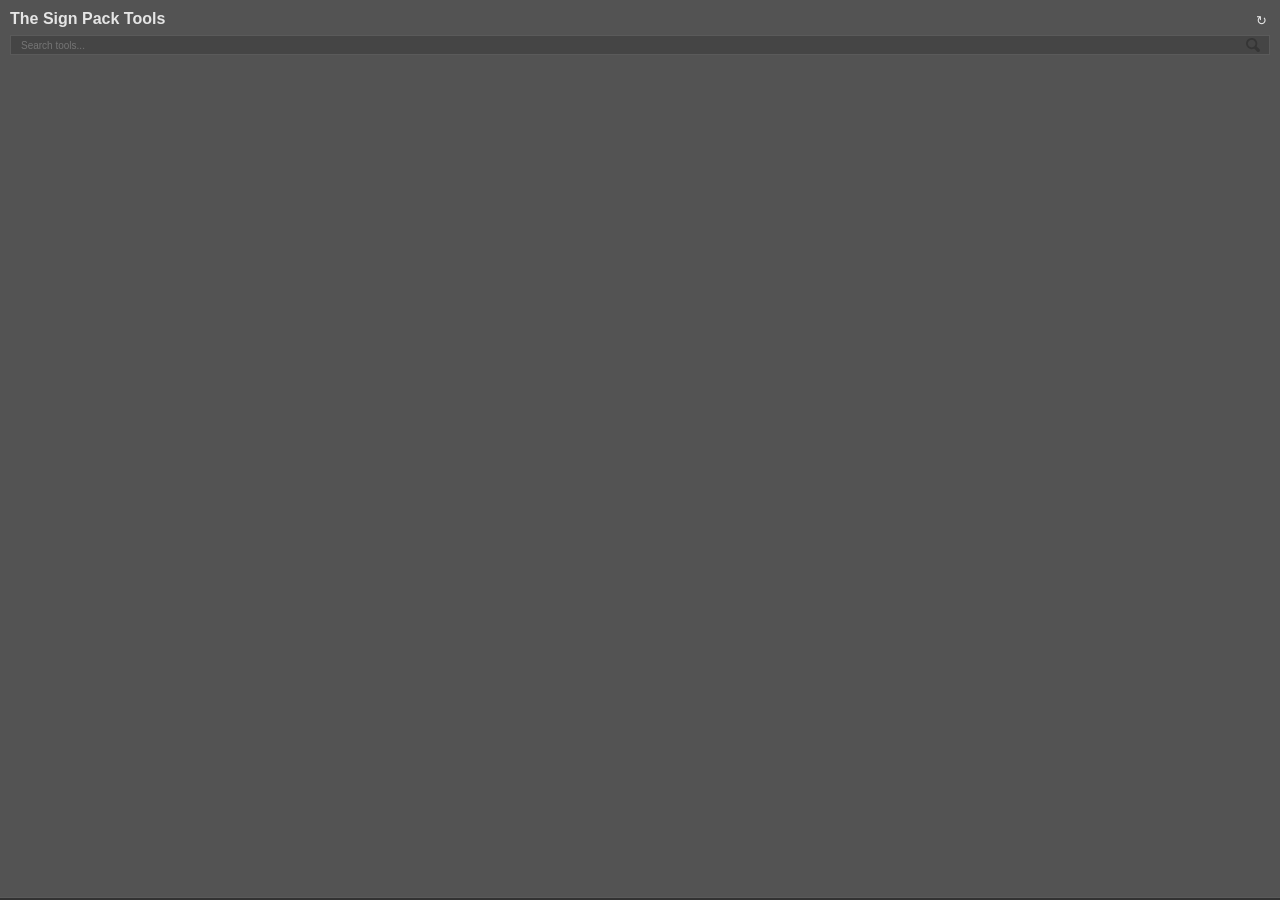
==== client/index.html @ b9dfdac5 "Initial backup of The Sign Pack Tools" ====
<!DOCTYPE html>
<html lang="en">

<head>

    <meta charset="UTF-8">

    <title>The Sign Pack Tools</title>

    <link
        rel="stylesheet"
        href="css/style.css"
    >

</head>


<body>

    <div id="app">

        <header>

            <div class="header-top">

                <div class="title-group">

                    <h1>The Sign Pack Tools</h1>

                </div>


                <div class="toolbar">

                    <div id="reload">↻</div>

                </div>

            </div>
			


            <small id="plugin-version"></small>


            <div class="search-container">

                <input
                    type="text"
                    id="search"
                    placeholder="Search tools..."
                >

                <img
                    src="icons/search.svg"
                    class="search-icon"
                    alt=""
                >

            </div>

        </header>


        <div id="accordion"></div>


        <div
            id="statusBar"
            class="status info"
        >
        </div>

    </div>


    <!-- ========================================== -->
    <!-- ADOBE CEP INTERFACE                        -->
    <!-- ========================================== -->

    <script src="js/CSInterface.js"></script>


    <!-- ========================================== -->
    <!-- ILLUSTRATOR COMMUNICATION                  -->
    <!-- ========================================== -->

    <script src="js/illustrator.js"></script>


    <!-- ========================================== -->
    <!-- LOGGING                                    -->
    <!-- ========================================== -->

    <script src="js/logger.js"></script>


    <!-- ========================================== -->
    <!-- CACHE                                      -->
    <!-- ========================================== -->

    <script src="js/cache.js"></script>


    <!-- ========================================== -->
    <!-- DYNAMIC LIBRARY LOADER                     -->
    <!-- ========================================== -->

    <script src="js/loader.js"></script>


    <!-- ========================================== -->
    <!-- LIBRARY MANAGEMENT                         -->
    <!-- ========================================== -->

    <script src="js/library.js"></script>


    <!-- ========================================== -->
    <!-- USER INTERFACE                             -->
    <!-- ========================================== -->

    <script src="js/ui.js"></script>


    <!-- ========================================== -->
    <!-- APPLICATION                                -->
    <!-- ========================================== -->

    <script src="js/app.js"></script>

</body>

</html>
---- client/css/style.css ----
*{
    margin:0;
    padding:0;
    box-sizing:border-box;
    font-family:"Segoe UI",sans-serif;
}

html,
body{

    width:100%;
    height:100%;

}

body{

    background:#535353;
    color:#e5e5e5;
    font-size:13px;
    overflow:hidden;

}

#app{

    width:100%;
    height:100%;
    display:flex;
    flex-direction:column;    
    box-sizing:border-box;
	overflow:hidden;

}



header{
   display:flex;
   flex-direction:column;
   padding: 10px

}

header h1{

    font-size:16px;
    margin-bottom:2px;

}

header small{

    color:#999;

}

.header-top{

    display:flex;
    align-items:center;
    justify-content:space-between;

}

.title-group{

    display:flex;
    align-items:baseline;
    gap:6px;

}

#reload{

    width:18px;

    height:18px;

    display:flex;

    align-items:center;

    justify-content:center;

    cursor:pointer;

    border-radius:3px;

    font-size:13px;

    user-select:none;

}

#reload:hover{

    background:#4A4A4A;

}


.item{

    margin-bottom:6px;
    border:1px solid #4a4a4a;
    overflow:hidden;

}

.title{

    width:100%;

    border:1px solid #4a4a4a;

    background:#535353;

    color:white;

    cursor:pointer;

    padding:2px;

    display:flex;

    justify-content:space-between;

    align-items:center;

    transition:.2s;

    font-size:10px;

}

.title:hover{

    background:#565656;

}

.content{

    display:flex;

    flex-direction:column;

    overflow:hidden;

    max-height:0;

    opacity:0;

    padding:0 6px;
	
    

    transition:
        max-height .3s ease,
        opacity .2s ease,
        padding .3s ease;

}


.item.open .content{

    opacity:1;



}

.tool{

    background:#535353;

    color:white;

    border:1px solid #5f5f5f;

    padding:5px;

    cursor:pointer;

    text-align:left;

    transition:.15s;
	
	display:flex;

    justify-content:space-between;

    align-items:center;

}

.tool:hover{

	background:#4d4d4d;

}

.tool-help{

    width:14px !important;

    height:14px !important;

    margin-left:10px;

    opacity:.65;

    transition:.2s;

    flex-shrink:0;

}

.tool-help:hover{

    opacity:1;

    transform:scale(1.15);

}


.title-left{

    display:flex;

    align-items:center;

    gap:8px;

}

.category-icon{

    width:14px;

    height:14px;

    object-fit:contain;

    flex-shrink:0;

}


#accordion{
    flex: 1;

    overflow-y: auto;

    overflow-x: hidden;

}

.search-container{

    position:relative;	
	margin-top:5px;

}

#search{

    width:100%;

    height:20px;

    padding-left:10px;
    padding-right:36px;

    background:#454545;

    color:#FFF;
	font-size:10px;

    border:1px solid #5A5A5A;


    outline:none;

}

#search:focus{

    border-color:#7DA2FF;

}

.search-icon{

    position:absolute;

    right:10px;

    top:50%;

    transform:translateY(-50%);

    width:14px;
    height:14px;

    opacity:.6;

    pointer-events:none;

}

.arrow{

    display:inline-block;

    width:10px;
	height:8px;
	padding-right:5px;

    text-align:center;

    transform-origin:center;

    transition:transform .25s ease;

}

.item.open .arrow{

    transform:rotate(90deg);

}

.tool-row{

    display:flex;

    align-items:center;

    gap:6px;

    margin:3px 0;

}

.tool{
	
	font-size:10px;
}

.tool-row .tool{

    flex:1;

    margin:0;


}

.tool-help{

    width:14px;

    height:14px;

    cursor:pointer;

    opacity:.65;

    transition:.15s;

    flex-shrink:0;

}

.tool-help:hover{

    opacity:1;

    transform:scale(1.1);

}
#statusBar{
    border-top:1px solid #5A5A5A;
    margin-top:5px;
    padding-top:2px;
    background:#323232;
    flex-shrink:0;
	font-size:10px;
    display:flex;
    flex-direction:column;
    gap:3px;
}

.status.info{

    background:#3b3b3b;

    color:#d7d7d7;

}

 .status.success{ 

    background:#2f5130 !important; 

    color:#b9ffb5 !important; 

 }

.status.warning{

    background:#6a5520 !important;

    color:#ffe18a !important;

}

.status.error{

    background:#6a2c2c !important;

    color:#ffb3b3 !important;

}



body.preflight{
    display:block !important;
    align-items:initial !important;
    justify-content:initial !important;
}

body.preflight #result{
    display:block !important;
    position:static !important;

    width:auto !important;
    height:auto !important;
    min-height:0 !important;

    flex:none !important;

    margin:0 !important;
    padding:15px !important;
}
.preflight h1{
	padding-left:5px;
}


.btnPreflight{
    background: transparent;
    border: 1px solid #6a6a6a;
    border-radius: 20px;
    color: #dddddd;
    padding: 5px 10px;
    font-size: 11px;
    font-weight: 600;

    cursor: pointer;
    transition: background .15s, border-color .15s, color .15s;
}

.btnPreflight:hover{
    background: #4a4a4a;
    border-color: #929292;
    color: #ffffff;
}

.btnPreflight:active{
    background: #2a2a2a;
    border-color: #777777;
    color: #cfcfcf;
}


.preflight-result-item.status-pass {
	/* background:#2f5130 !important;
    color:#b9ffb5 !important; */
}

.preflight-result-item.status-fail {
   /*  background:#6a2c2c !important;
    color:#ffb3b3 !important; */
}

.preflight-result-item.status-warning {
   /*  background:#6a5520 !important;
    color:#ffe18a !important; */
}

.preflight-result-message{
	font-size: 12px;
	font-style: italic;
	padding-bottom: 5px;
}
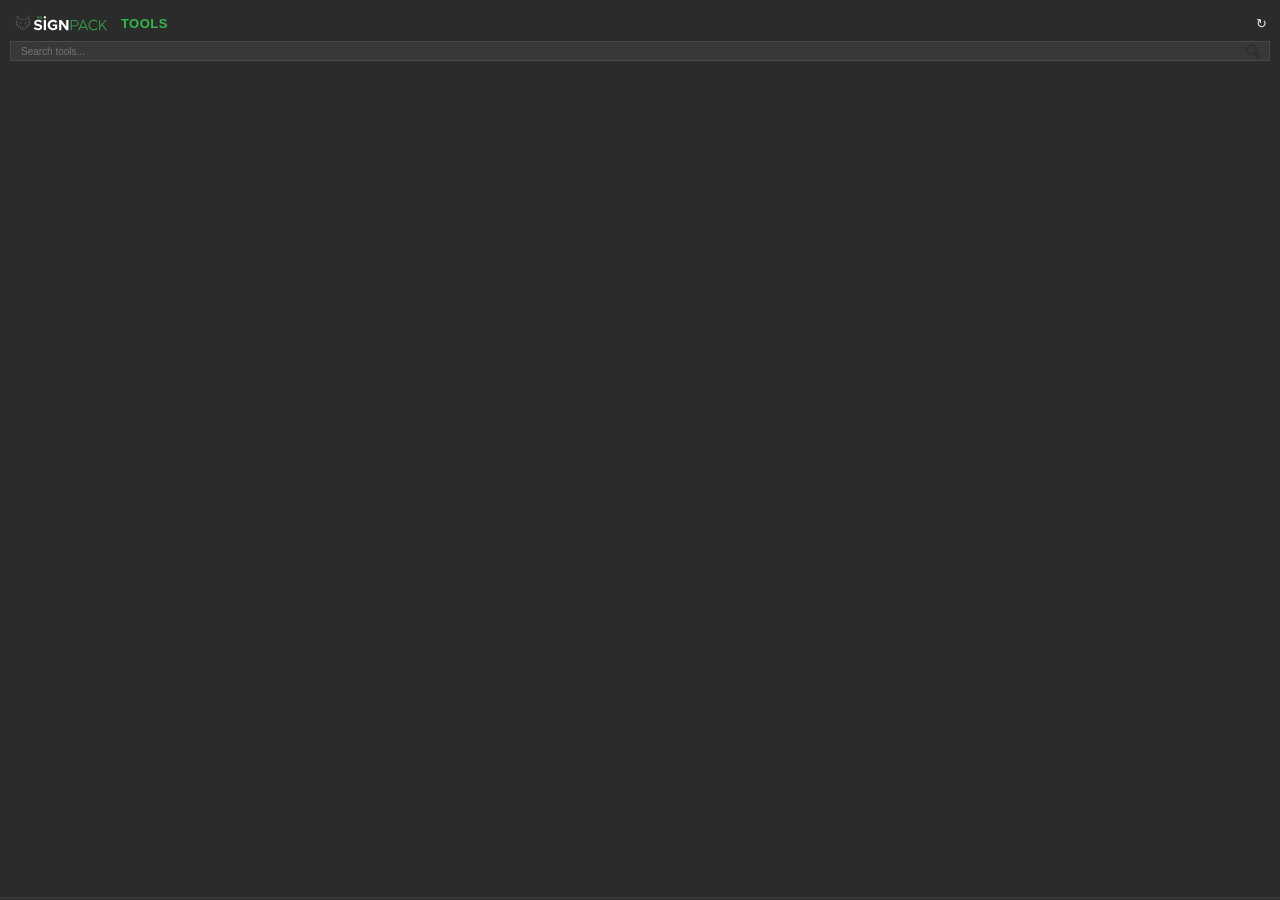
==== commit 21cb6d0a: "Add files via upload" ====
--- a/client/index.html
+++ b/client/index.html
@@ -5,7 +5,8 @@
 
     <meta charset="UTF-8">
 
-    <title>The Sign Pack Tools</title>
+   <title>The Sign Pack Tools</title>
+   
 
     <link
         rel="stylesheet"
@@ -25,14 +26,16 @@
 
                 <div class="title-group">
 
-                    <h1>The Sign Pack Tools</h1>
+                   <img src="icons/logo.svg" class="logo" alt="The Sign Pack">
+
+                   <h1>Tools</h1>
 
                 </div>
 
 
                 <div class="toolbar">
 
-                    <div id="reload">↻</div>
+                    <div id="reload" title="Check for updates and reload">↻</div>
 
                 </div>
 
@@ -40,7 +43,13 @@
 			
 
 
-            <small id="plugin-version"></small>
+            <div class="version-row">
+
+                <small id="plugin-version"></small>
+
+                <small id="update-state"></small>
+
+            </div>
 
 
             <div class="search-container">
@@ -63,6 +72,17 @@
 
 
         <div id="accordion"></div>
+
+
+        <div id="updateBar" class="hidden">
+
+            <div class="update-text" id="updateText"></div>
+
+            <div class="update-track">
+                <div class="update-fill" id="updateFill"></div>
+            </div>
+
+        </div>
 
 
         <div
@@ -110,6 +130,13 @@
 
 
     <!-- ========================================== -->
+    <!-- LOCAL CONFIGURATION (GITHUB ACCESS)        -->
+    <!-- ========================================== -->
+
+    <script src="js/config.js"></script>
+
+
+    <!-- ========================================== -->
     <!-- LIBRARY MANAGEMENT                         -->
     <!-- ========================================== -->
 
--- a/client/css/style.css
+++ b/client/css/style.css
@@ -15,7 +15,7 @@
 
 body{
 
-    background:#535353;
+    background:#2B2B2B;
     color:#e5e5e5;
     font-size:13px;
     overflow:hidden;
@@ -44,15 +44,70 @@
 
 header h1{
 
-    font-size:16px;
-    margin-bottom:2px;
+    font-size:13px;
+    font-weight:600;
+    letter-spacing:.5px;
+    color:#34B84C;
+    text-transform:uppercase;
+
+}
+
+.logo{
+
+    height:26px;
+    width:auto;
+    display:block;
 
 }
 
 header small{
 
     color:#999;
-
+    cursor:default;
+
+}
+
+/* ---- Library update bar (bottom of the panel) ---- */
+
+#updateBar{
+    flex-shrink:0;
+    padding:4px 10px 6px 10px;
+    background:#262626;
+    border-top:1px solid #3d3d3d;
+    font-size:10px;
+    color:#d7d7d7;
+}
+
+#updateBar.hidden{
+    display:none;
+}
+
+.update-track{
+    height:5px;
+    margin-top:3px;
+    background:#3d3d3d;
+    border-radius:3px;
+    overflow:hidden;
+}
+
+.update-fill{
+    height:100%;
+    width:0;
+    background:#22A438;
+    border-radius:3px;
+    transition:width .25s ease;
+}
+
+#updateBar.done .update-text{
+    color:#34B84C;
+}
+
+#updateBar.failed .update-text{
+    color:#ffb3b3;
+}
+
+#updateBar.failed .update-fill{
+    background:#a43a3a;
 }
 
 .header-top{
@@ -64,11 +119,9 @@
 }
 
 .title-group{
-
-    display:flex;
-    align-items:baseline;
-    gap:6px;
-
+    display:flex;
+    align-items:center;
+    gap:8px;
 }
 
 #reload{
@@ -94,27 +147,26 @@
 }
 
 #reload:hover{
-
-    background:#4A4A4A;
-
+    background:#3a3a3a;
 }
 
 
 .item{
-
     margin-bottom:6px;
-    border:1px solid #4a4a4a;
+    border:1px solid #3d3d3d;
     overflow:hidden;
-
+    background:#303030;
+}
+
+.item.open{
+    border-color:#22A438;
 }
 
 .title{
-
     width:100%;
-
-    border:1px solid #4a4a4a;
-
-    background:#535353;
+    border:0;
+    border-left:3px solid #22A438;
+    background:#383838;
 
     color:white;
 
@@ -135,9 +187,7 @@
 }
 
 .title:hover{
-
-    background:#565656;
-
+    background:#424242;
 }
 
 .content{
@@ -173,12 +223,9 @@
 }
 
 .tool{
-
-    background:#535353;
-
+    background:#3a3a3a;
     color:white;
-
-    border:1px solid #5f5f5f;
+    border:1px solid #4a4a4a;
 
     padding:5px;
 
@@ -197,9 +244,8 @@
 }
 
 .tool:hover{
-
-	background:#4d4d4d;
-
+    background:#22A438;
+    border-color:#34B84C;
 }
 
 .tool-help{
@@ -275,12 +321,10 @@
     padding-left:10px;
     padding-right:36px;
 
-    background:#454545;
-
+    background:#383838;
     color:#FFF;
-	font-size:10px;
-
-    border:1px solid #5A5A5A;
+    font-size:10px;
+    border:1px solid #4a4a4a;
 
 
     outline:none;
@@ -289,7 +333,7 @@
 
 #search:focus{
 
-    border-color:#7DA2FF;
+    border-color:#34B84C;
 
 }
 
@@ -384,7 +428,7 @@
 
 }
 #statusBar{
-    border-top:1px solid #5A5A5A;
+    border-top:1px solid #3d3d3d;
     margin-top:5px;
     padding-top:2px;
     background:#323232;
@@ -428,74 +472,27 @@
 }
 
 
-
-body.preflight{
-    display:block !important;
-    align-items:initial !important;
-    justify-content:initial !important;
-}
-
-body.preflight #result{
-    display:block !important;
-    position:static !important;
-
-    width:auto !important;
-    height:auto !important;
-    min-height:0 !important;
-
-    flex:none !important;
-
-    margin:0 !important;
-    padding:15px !important;
-}
-.preflight h1{
-	padding-left:5px;
-}
-
-
-.btnPreflight{
-    background: transparent;
-    border: 1px solid #6a6a6a;
-    border-radius: 20px;
-    color: #dddddd;
-    padding: 5px 10px;
-    font-size: 11px;
-    font-weight: 600;
-
-    cursor: pointer;
-    transition: background .15s, border-color .15s, color .15s;
-}
-
-.btnPreflight:hover{
-    background: #4a4a4a;
-    border-color: #929292;
-    color: #ffffff;
-}
-
-.btnPreflight:active{
-    background: #2a2a2a;
-    border-color: #777777;
-    color: #cfcfcf;
-}
-
-
-.preflight-result-item.status-pass {
-	/* background:#2f5130 !important;
-    color:#b9ffb5 !important; */
-}
-
-.preflight-result-item.status-fail {
-   /*  background:#6a2c2c !important;
-    color:#ffb3b3 !important; */
-}
-
-.preflight-result-item.status-warning {
-   /*  background:#6a5520 !important;
-    color:#ffe18a !important; */
-}
-
-.preflight-result-message{
-	font-size: 12px;
-	font-style: italic;
-	padding-bottom: 5px;
-}+/* ---- Connection / update state under the title ---- */
+
+.version-row{
+    display:flex;
+    align-items:center;
+    gap:8px;
+}
+
+#update-state{
+    font-size:10px;
+    color:#999;
+}
+
+#update-state.ok{
+    color:#34B84C;
+}
+
+#update-state.offline{
+    color:#ffcf5a;
+}
+
+#update-state.error{
+    color:#ff9a9a;
+}
